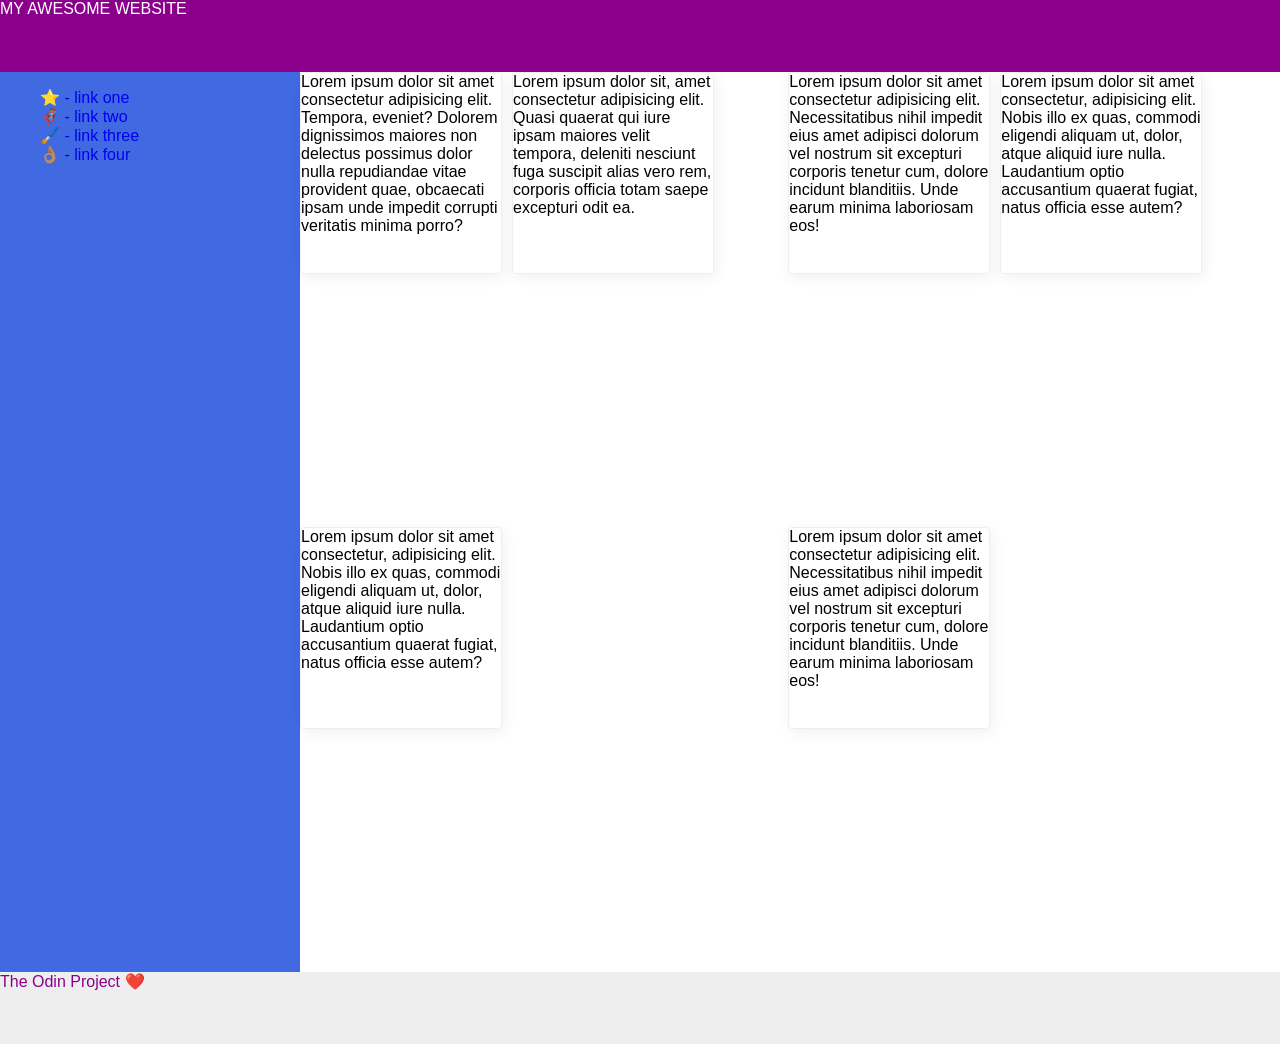
==== foundations/flex/07-flex-layout-2/index.html @ 05830f3f "Add css to fix footer to bottom, sidebar to left side, and wrap cards in narrow viewports. Cards wra" ====
<!DOCTYPE html>
<html lang="en">
  <head>
    <meta charset="UTF-8">
    <meta http-equiv="X-UA-Compatible" content="IE=edge">
    <meta name="viewport" content="width=device-width, initial-scale=1.0">
    <title>The Holy Grail</title>
    <link rel="stylesheet" href="style.css">
  </head>
  <body>
    <div class="header">
      MY AWESOME WEBSITE
    </div>
  <div class="main">
    <div class="sidebar">
      <ul>
        <li><a href="#">⭐ - link one</a></li>
        <li><a href="#">🦸🏽‍♂️ - link two</a></li>
        <li><a href="#">🖌️ - link three</a></li>
        <li><a href="#">👌🏽 - link four</a></li>
      </ul>
    </div>
  
  <div class="set-one">
    <div class="card">Lorem ipsum dolor sit amet consectetur adipisicing elit. Tempora, eveniet? Dolorem dignissimos maiores non delectus possimus dolor nulla repudiandae vitae provident quae, obcaecati ipsam unde impedit corrupti veritatis minima porro?</div>
    <div class="card">Lorem ipsum dolor sit, amet consectetur adipisicing elit. Quasi quaerat qui iure ipsam maiores velit tempora, deleniti nesciunt fuga suscipit alias vero rem, corporis officia totam saepe excepturi odit ea.</div>
    <div class="card">Lorem ipsum dolor sit amet consectetur, adipisicing elit. Nobis illo ex quas, commodi eligendi aliquam ut, dolor, atque aliquid iure nulla. Laudantium optio accusantium quaerat fugiat, natus officia esse autem?</div>
  </div>
  <div class="set-two">
    <div class="card">Lorem ipsum dolor sit amet consectetur adipisicing elit. Necessitatibus nihil impedit eius amet adipisci dolorum vel nostrum sit excepturi corporis tenetur cum, dolore incidunt blanditiis. Unde earum minima laboriosam eos!</div>
    <div class="card">Lorem ipsum dolor sit amet consectetur, adipisicing elit. Nobis illo ex quas, commodi eligendi aliquam ut, dolor, atque aliquid iure nulla. Laudantium optio accusantium quaerat fugiat, natus officia esse autem?</div>
    <div class="card">Lorem ipsum dolor sit amet consectetur adipisicing elit. Necessitatibus nihil impedit eius amet adipisci dolorum vel nostrum sit excepturi corporis tenetur cum, dolore incidunt blanditiis. Unde earum minima laboriosam eos!</div>
  </div>
</div>  
    <div class="footer">
      The Odin Project ❤️
    </div>
  </body>
</html>
---- foundations/flex/07-flex-layout-2/style.css ----
body {
  font-family: -apple-system, BlinkMacSystemFont, 'Segoe UI', Roboto, Oxygen, Ubuntu, Cantarell, 'Open Sans', 'Helvetica Neue', sans-serif;
  margin: 0;
  min-height: 100vh;
  display: flex;
  flex-direction: column;
}

.header {
  height: 72px;
  background: darkmagenta;
  color: white;
}

.footer {
  margin-top: auto  ;
  height: 72px;
  background: #eee;
  color: darkmagenta;
}

.sidebar {
  margin-right: auto;
  width: 300px;
  background: royalblue;
  box-sizing: border-box;
  flex:0 0 300px;
  align-items: stretch;
}

.card {
  border: 1px solid #eee;
  box-shadow: 2px 4px 16px rgba(0,0,0,.06);
  border-radius: 4px;
  flex:0 0 200px;
  height: 200px;
}

ul {
  list-style: none;
}

a {
  text-decoration: none ;
}

.set-one,
.set-two {
  display: flex;
  flex-wrap: wrap;
  gap:10px;
  margin-right: auto;
}

.main {
  display: flex;
  min-height: 100vh;
}
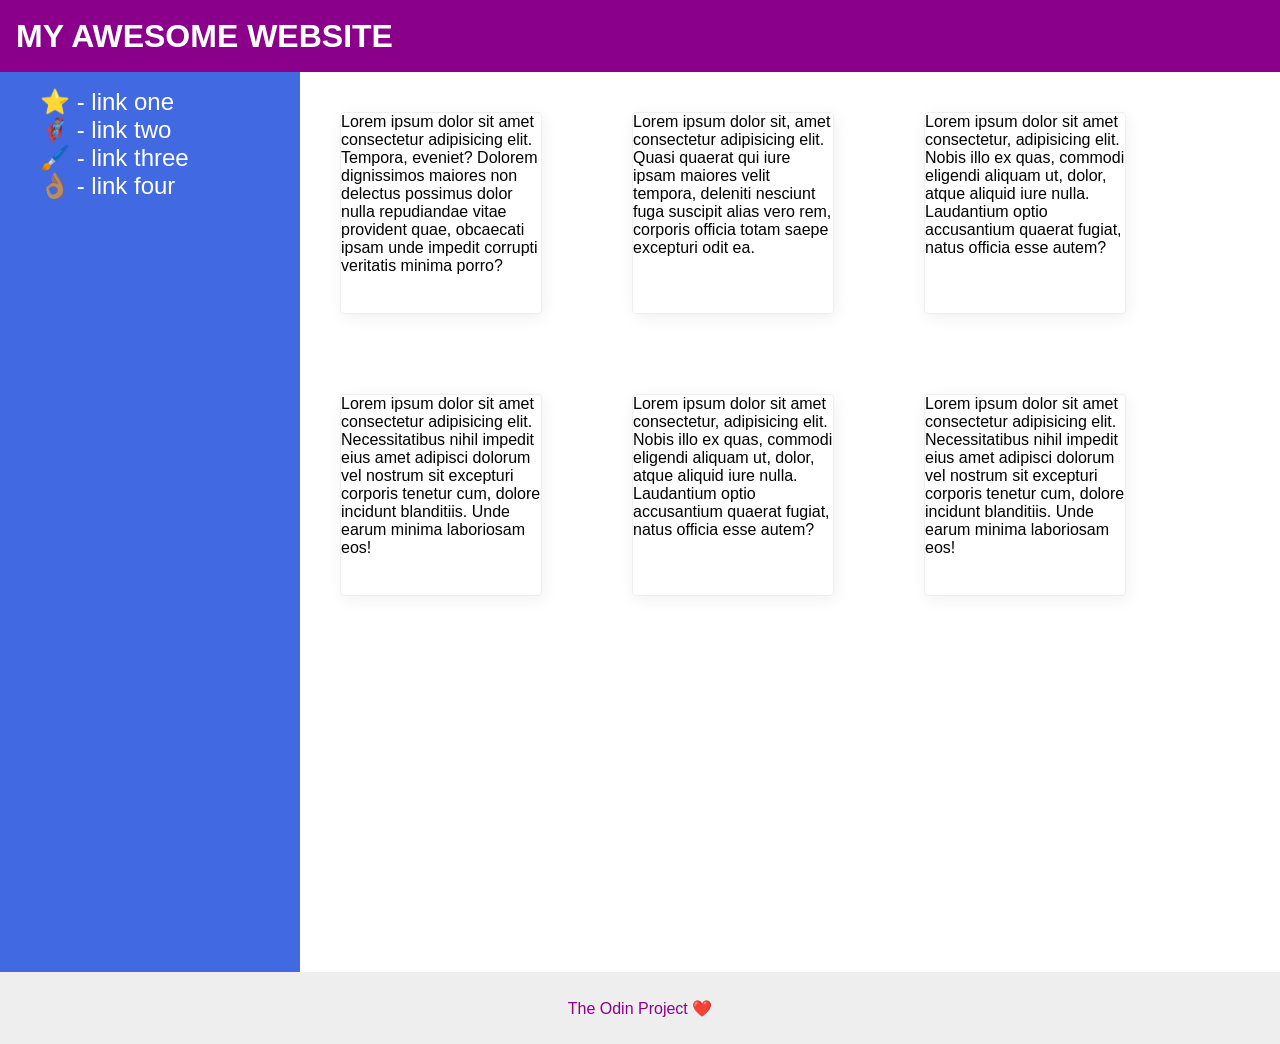
==== commit b02c4efe: "Add additional styling to meet assignment requirements. Wrapping still not working correctly; contin" ====
--- a/foundations/flex/07-flex-layout-2/index.html
+++ b/foundations/flex/07-flex-layout-2/index.html
@@ -20,7 +20,7 @@
         <li><a href="#">👌🏽 - link four</a></li>
       </ul>
     </div>
-  
+<div class="cards">
   <div class="set-one">
     <div class="card">Lorem ipsum dolor sit amet consectetur adipisicing elit. Tempora, eveniet? Dolorem dignissimos maiores non delectus possimus dolor nulla repudiandae vitae provident quae, obcaecati ipsam unde impedit corrupti veritatis minima porro?</div>
     <div class="card">Lorem ipsum dolor sit, amet consectetur adipisicing elit. Quasi quaerat qui iure ipsam maiores velit tempora, deleniti nesciunt fuga suscipit alias vero rem, corporis officia totam saepe excepturi odit ea.</div>
@@ -32,6 +32,7 @@
     <div class="card">Lorem ipsum dolor sit amet consectetur adipisicing elit. Necessitatibus nihil impedit eius amet adipisci dolorum vel nostrum sit excepturi corporis tenetur cum, dolore incidunt blanditiis. Unde earum minima laboriosam eos!</div>
   </div>
 </div>  
+</div>
     <div class="footer">
       The Odin Project ❤️
     </div>
--- a/foundations/flex/07-flex-layout-2/style.css
+++ b/foundations/flex/07-flex-layout-2/style.css
@@ -10,6 +10,11 @@
   height: 72px;
   background: darkmagenta;
   color: white;
+  font-size: 32px;
+  font-weight: 900;
+  display: flex;
+  align-items: center;
+  padding-left: 16px;
 }
 
 .footer {
@@ -17,6 +22,9 @@
   height: 72px;
   background: #eee;
   color: darkmagenta;
+  display: flex;
+  justify-content: center;
+  align-items: center;
 }
 
 .sidebar {
@@ -34,6 +42,7 @@
   border-radius: 4px;
   flex:0 0 200px;
   height: 200px;
+  margin:40px;
 }
 
 ul {
@@ -55,4 +64,15 @@
 .main {
   display: flex;
   min-height: 100vh;
+}
+
+a {
+  font-size: 24px;
+  color:white;
+}
+
+.cards {
+  display: flex;
+  flex-direction: column;
+  margin-right: auto;
 }
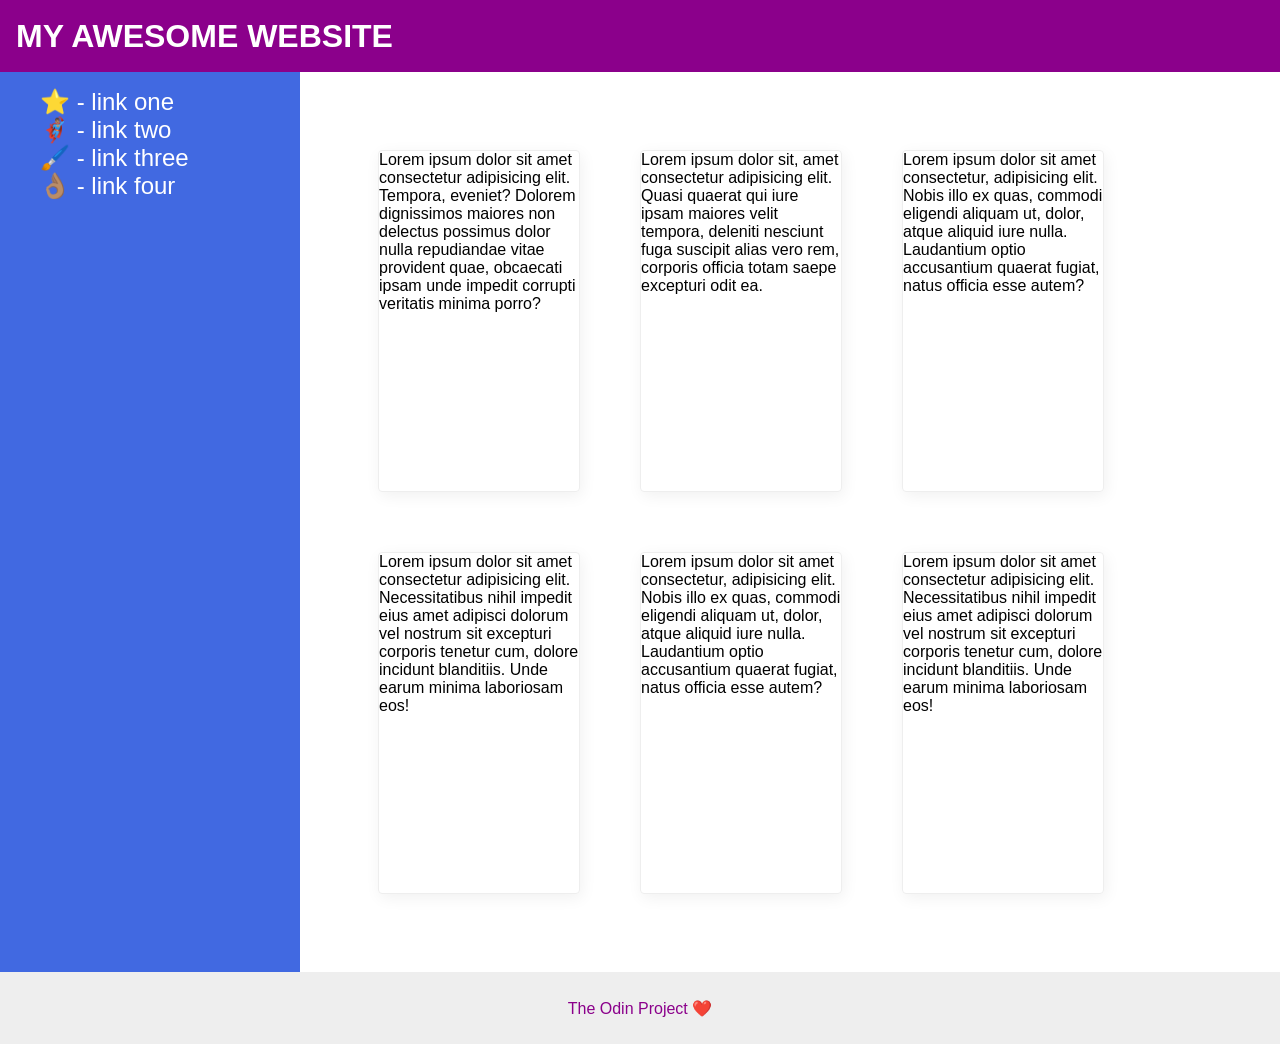
==== commit 7af49fb5: "Add final touches to css to meet assignment requirements; wrapping works for the most part, still so" ====
--- a/foundations/flex/07-flex-layout-2/index.html
+++ b/foundations/flex/07-flex-layout-2/index.html
@@ -20,18 +20,14 @@
         <li><a href="#">👌🏽 - link four</a></li>
       </ul>
     </div>
-<div class="cards">
-  <div class="set-one">
+  <div class="cards">
     <div class="card">Lorem ipsum dolor sit amet consectetur adipisicing elit. Tempora, eveniet? Dolorem dignissimos maiores non delectus possimus dolor nulla repudiandae vitae provident quae, obcaecati ipsam unde impedit corrupti veritatis minima porro?</div>
     <div class="card">Lorem ipsum dolor sit, amet consectetur adipisicing elit. Quasi quaerat qui iure ipsam maiores velit tempora, deleniti nesciunt fuga suscipit alias vero rem, corporis officia totam saepe excepturi odit ea.</div>
     <div class="card">Lorem ipsum dolor sit amet consectetur, adipisicing elit. Nobis illo ex quas, commodi eligendi aliquam ut, dolor, atque aliquid iure nulla. Laudantium optio accusantium quaerat fugiat, natus officia esse autem?</div>
-  </div>
-  <div class="set-two">
     <div class="card">Lorem ipsum dolor sit amet consectetur adipisicing elit. Necessitatibus nihil impedit eius amet adipisci dolorum vel nostrum sit excepturi corporis tenetur cum, dolore incidunt blanditiis. Unde earum minima laboriosam eos!</div>
     <div class="card">Lorem ipsum dolor sit amet consectetur, adipisicing elit. Nobis illo ex quas, commodi eligendi aliquam ut, dolor, atque aliquid iure nulla. Laudantium optio accusantium quaerat fugiat, natus officia esse autem?</div>
     <div class="card">Lorem ipsum dolor sit amet consectetur adipisicing elit. Necessitatibus nihil impedit eius amet adipisci dolorum vel nostrum sit excepturi corporis tenetur cum, dolore incidunt blanditiis. Unde earum minima laboriosam eos!</div>
-  </div>
-</div>  
+  </div>  
 </div>
     <div class="footer">
       The Odin Project ❤️
--- a/foundations/flex/07-flex-layout-2/style.css
+++ b/foundations/flex/07-flex-layout-2/style.css
@@ -41,8 +41,7 @@
   box-shadow: 2px 4px 16px rgba(0,0,0,.06);
   border-radius: 4px;
   flex:0 0 200px;
-  height: 200px;
-  margin:40px;
+  margin:30px;
 }
 
 ul {
@@ -53,12 +52,11 @@
   text-decoration: none ;
 }
 
-.set-one,
-.set-two {
+.cards {
   display: flex;
   flex-wrap: wrap;
-  gap:10px;
   margin-right: auto;
+  padding: 48px;
 }
 
 .main {
@@ -69,10 +67,4 @@
 a {
   font-size: 24px;
   color:white;
-}
-
-.cards {
-  display: flex;
-  flex-direction: column;
-  margin-right: auto;
 }
